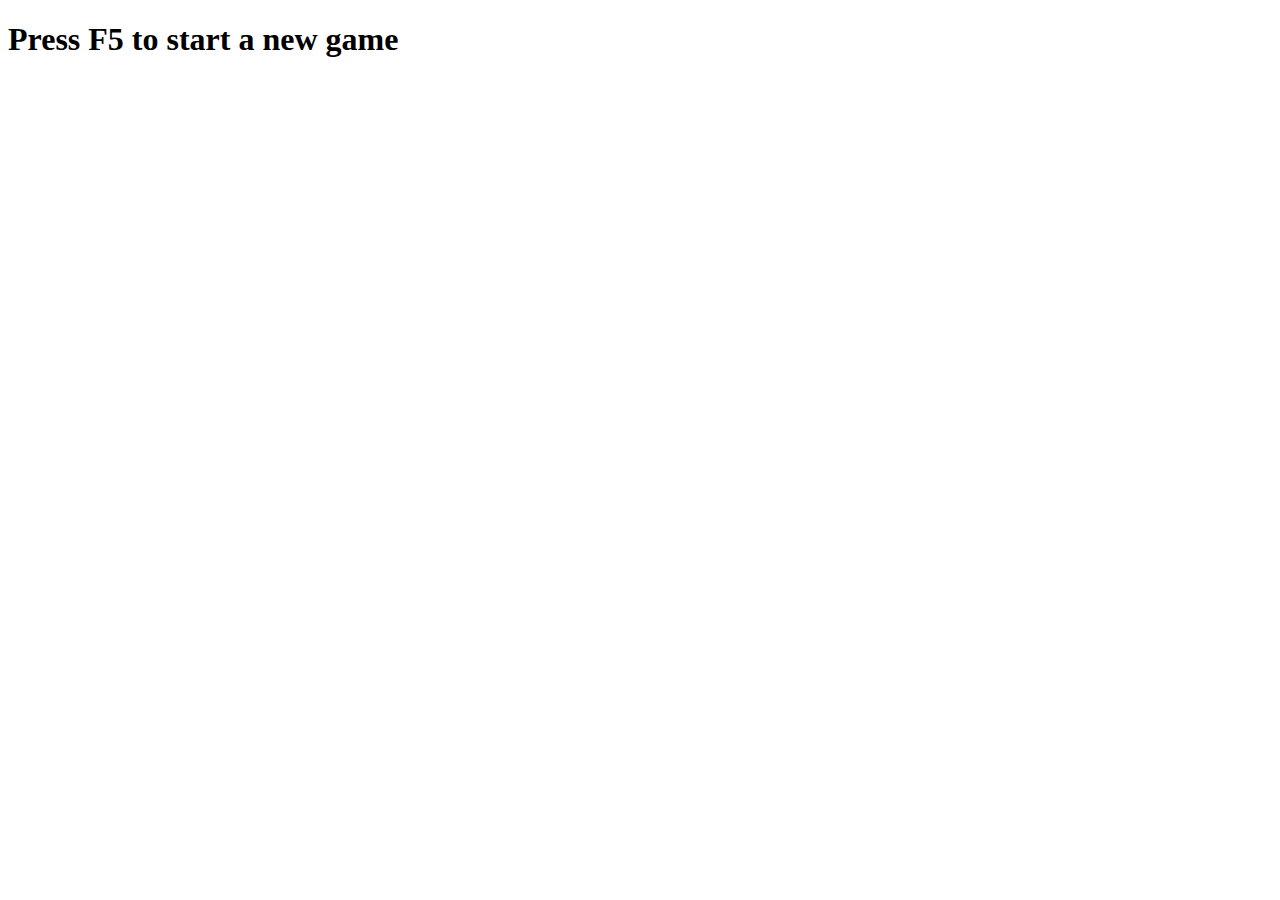
==== index.html @ 3c855ec6 "some changes" ====
<!DOCTYPE html>
<html lang="en">
<head>
    <meta charset="UTF-8">
    <title>Hangman</title>
</head>
<body>
    <h1>Press F5 to start a new game</h1>

    <script src="src/container.js"></script>
    <script src="src/game.js"></script>

</body>
</html>
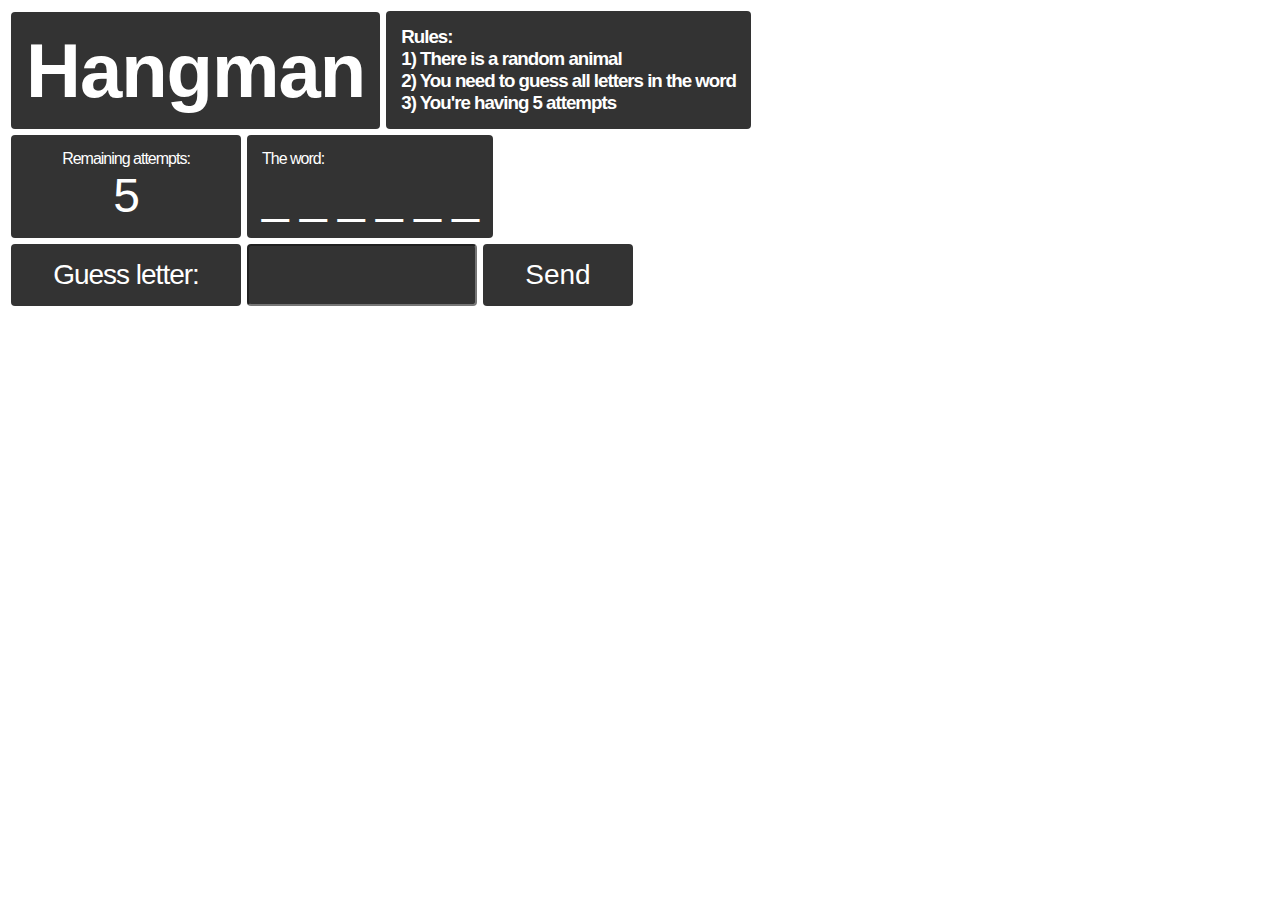
==== commit 941b9400: "refactored" ====
--- a/index.html
+++ b/index.html
@@ -2,11 +2,63 @@
 <html lang="en">
 <head>
     <meta charset="UTF-8">
+    <link rel="stylesheet" href="styles/styles.css">
     <title>Hangman</title>
 </head>
 <body>
-    <h1>Press F5 to start a new game</h1>
 
+    <div class="headerAndRules">
+
+        <div class="headerDiv">
+            <h1 class='header'>Hangman</h1>
+        </div>
+    
+    
+        <div class="rulesDiv">
+            <h3 class='rules'>Rules:<br>1) There is a random animal<br>2) You need to guess all letters in the word<br>3) You're having 5 attempts</h3>
+        </div>
+
+    </div>
+
+
+    <div class="remainingAndWord">
+
+        <div class="remainingAttemptsDiv">
+            <p class="remainingAttempts">Remaining attempts:<br><span id='remainingAttempts'></span></p>
+        </div>
+        
+    
+        <div class="wordDiv">
+            <p class="word">The word:<br><span id='word'></span></p>
+        </div>
+
+    </div>
+
+
+    <div id='fieldLetter'>
+
+        <label class="label" for="gLetter">Guess letter:</label><br>
+        <input class="input" type="text" id="guessLetter"><br>
+        <button id="guessButton"'><span>Send</span></button>
+
+    </div>
+
+
+    <div class="restartAndStatus">
+
+        <div class="status" id="status">
+        </div>
+        
+        <div class="restartDiv">
+            <button id='restart' style="display: none;"><span>Restart</span></button>
+        </div>
+
+    </div>
+
+
+
+
+    <script src="https://code.jquery.com/jquery-2.1.0.js"></script>
     <script src="src/container.js"></script>
     <script src="src/game.js"></script>
 
--- a/styles/styles.css
+++ b/styles/styles.css
@@ -0,0 +1,202 @@
+.headerAndRules {
+  display: flex;
+  align-items: center;
+}
+
+.header {
+    font-family: "Arial Black", sans-serif;
+    letter-spacing: -1px;
+    background: rgba(0, 0, 0, 0.8);
+    color: white;
+    padding: 15px;
+    margin: 3px;
+    text-align: center;
+    display: inline-block;
+    border-radius: 4px;
+    font-size: 76px;
+}
+
+.rules {
+    font-family: "Arial Black", sans-serif;
+    letter-spacing: -1px;
+    background: rgba(0, 0, 0, 0.8);
+    color: white;
+    padding: 15px;
+    margin: 3px;
+    display: inline-block;
+    border-radius: 4px;
+}
+
+.remainingAndWord {
+  display: flex;
+  align-items: center;
+}
+
+.remainingAttempts {
+    font-family: "Arial Black", sans-serif;
+    letter-spacing: -1px;
+    background: rgba(0, 0, 0, 0.8);
+    color: white;
+    padding: 15px;
+    margin: 3px;
+    display: inline-block;
+    border-radius: 4px;
+    text-align: center;
+    width: 200px;
+}
+
+#remainingAttempts {
+  font-size: 300%;
+  padding: 10px;
+}
+
+.word {
+    font-family: "Arial Black", sans-serif;
+    letter-spacing: -1px;
+    background: rgba(0, 0, 0, 0.8);
+    color: white;
+    padding: 15px;
+    margin: 3px;
+    display: inline-block;
+    border-radius: 4px;
+}
+
+#word {
+  font-size: 300%;
+}
+
+#fieldLetter {
+  display: flex;
+  align-items: center;
+}
+
+
+.label {
+    font-family: "Arial Black", sans-serif;
+    letter-spacing: -1px;
+    background: rgba(0, 0, 0, 0.8);
+    color: white;
+    padding: 15px;
+    margin: 3px;
+    display: inline-block;
+    border-radius: 4px;
+    font-size: 28px;
+    width: 200px;
+    text-align: center;
+}
+
+.input {
+    font-family: "Arial Black", sans-serif;
+    text-align: center;
+    width: 200px;
+    letter-spacing: -1px;
+    background: rgba(0, 0, 0, 0.8);
+    color: white;
+    padding: 13px;
+    margin: 3px;
+    display: inline-block;
+    border-radius: 4px;
+    font-size: 28px;
+}
+
+  #guessButton {
+    font-family: "Arial Black", sans-serif;
+    display: inline-block;
+    border-radius: 4px;
+    background: rgba(0, 0, 0, 0.8);
+    border: none;
+    color: #FFFFFF;
+    text-align: center;
+    font-size: 28px;
+    padding: 15px;
+    width: 150px;
+    transition: all 0.5s;
+    cursor: pointer;
+    margin: 3px;
+  }
+  
+  #guessButton span {
+    cursor: pointer;
+    display: inline-block;
+    position: relative;
+    transition: 0.5s;
+  }
+  
+  #guessButton span:after {
+    content: '\00bb';
+    position: absolute;
+    opacity: 0;
+    top: 0;
+    right: -20px;
+    transition: 0.5s;
+  }
+  
+  #guessButton:hover span {
+    padding-right: 25px;
+  }
+  
+  #guessButton:hover span:after {
+    opacity: 1;
+    right: 0;
+  }
+
+  .restartAndStatus {
+    display: flex;
+    align-items: center;
+  }  
+
+  .status {
+    font-family: "Arial Black", sans-serif;
+    letter-spacing: -1px;
+    background: rgba(0, 0, 0, 0.8);
+    color: white;
+    padding: 15px;
+    margin: 3px;
+    display: none;
+    border-radius: 4px;
+    font-size: 28px;
+    width: 200px;
+    text-align: center;
+}
+
+  #restart {
+    font-family: "Arial Black", sans-serif;
+    display: inline-block;
+    border-radius: 4px;
+    background: rgba(0, 0, 0, 0.8);
+    border: none;
+    color: #FFFFFF;
+    text-align: center;
+    font-size: 28px;
+    padding: 15px;
+    width: 200px;
+    transition: all 0.5s;
+    cursor: pointer;
+    margin: 3px;
+  }
+  
+  #restart span {
+    cursor: pointer;
+    display: inline-block;
+    position: relative;
+    transition: 0.5s;
+  }
+  
+  #restart span:after {
+    content: '\00bb';
+    position: absolute;
+    opacity: 0;
+    top: 0;
+    right: -20px;
+    transition: 0.5s;
+  }
+  
+  #restart:hover span {
+    padding-right: 25px;
+  }
+  
+  #restart:hover span:after {
+    opacity: 1;
+    right: 0;
+  }
+
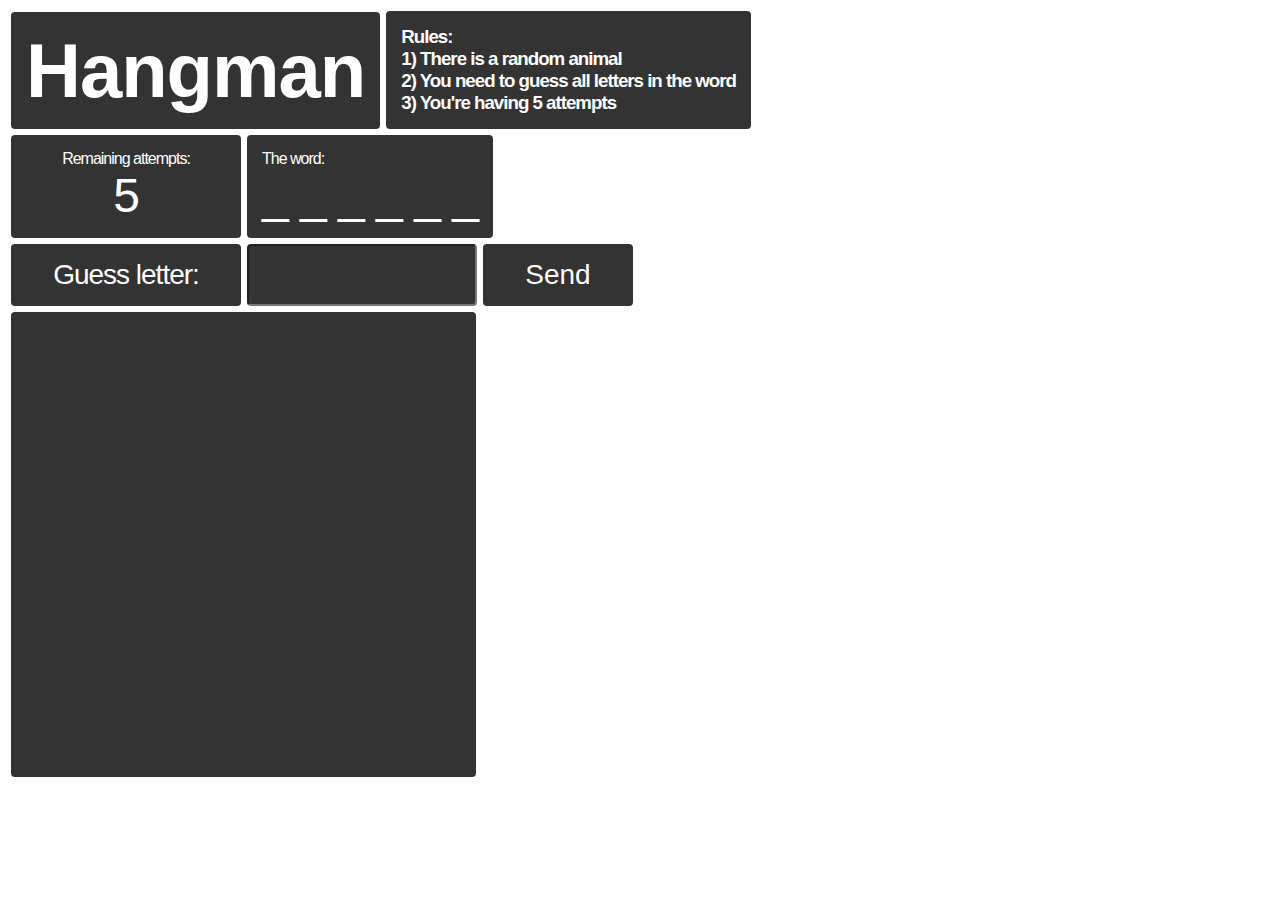
==== commit aa4f8fe2: "updated" ====
--- a/index.html
+++ b/index.html
@@ -55,7 +55,14 @@
 
     </div>
 
+    <div class="canvas">
+        <canvas id='canvas' width="465" height="465"></canvas>
+    </div>
+    
 
+    <div class="push">
+
+    </div>
 
 
     <script src="https://code.jquery.com/jquery-2.1.0.js"></script>
--- a/styles/styles.css
+++ b/styles/styles.css
@@ -200,3 +200,23 @@
     right: 0;
   }
 
+.canvas {
+  background: rgba(0, 0, 0, 0.8);
+  width: 465px;
+  height: 465px;
+  margin: 3px;
+  border-radius: 4px;
+}
+
+.push {
+  font-family: "Arial Black", sans-serif;
+  position: fixed;
+  bottom: 5px;
+  left: 10px;
+  padding: 14px;
+  border: 1px solid gray;
+  border-radius: 6px;
+  background: rgba(0, 0, 0, 0.8);
+  color: white;
+  display: none;
+}